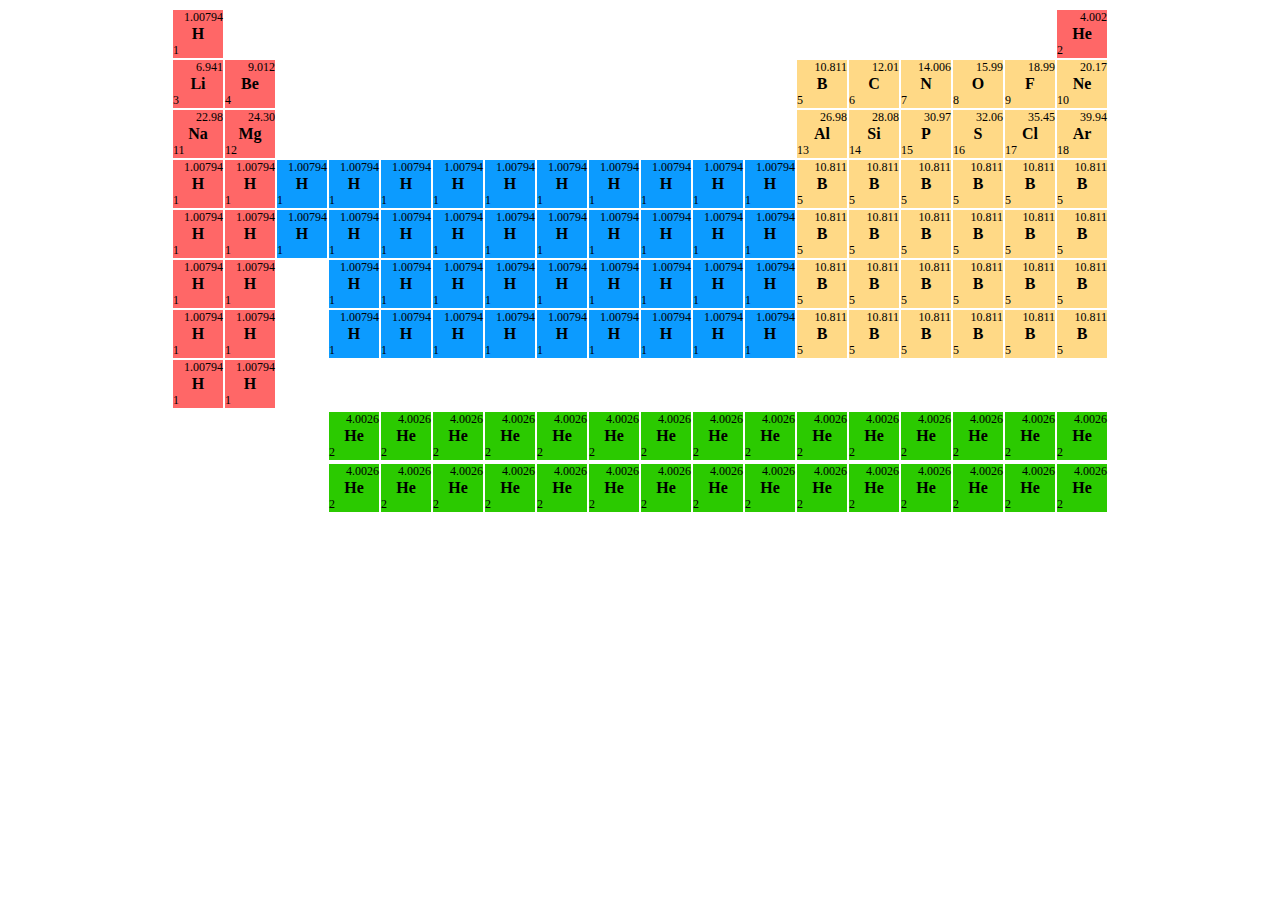
==== day00/ex01/mendeleiev.html @ c3cacfcf "ex01 ready" ====
<!DOCTYPE html>
<html>
<head>
    <style>
        body {
            background-image: url(https://arambartholl.com/wwwppp/wp-content/uploads/2014/03/Full-Screen-rozendaal.jpg);
            height: 100%;
            background-size: 150%;
            background-repeat: no-repeat;
        }
        table {

            margin: auto;
        }
        td {
            margin: 0px;
            padding: 0px;
            width: 50px;
            height: 5%;
        }
        .e1 {
            margin: 0px;
            padding: 0px;
            text-align: center;
            font-weight: bold;
        }
        .e2 {
            font-size: 12px;
            margin: 0px;
            padding: 0px;
            text-align: left;
        }
        .e3 {
            font-size: 12px;
            margin: 0px;
            padding: 0px;
            text-align: right;
            font-weight: lighter;
        }
        ul {
            margin: 0px;
            padding: 0px;
        }
        li {
            margin: 0px;
            padding: 0px;
            list-style-type: none;
        }
    </style>
</head>
<body>
<div>
    <table>

        <tr><td style="background:#FF6767;">
            <ul>
                <li class="e3">1.00794</li>
                <li class="e1">H</li>
                <li class="e2">1</li>
            </ul>
            <td></td>
            <td></td>
            <td></td>
            <td></td>
            <td></td>
            <td></td>
            <td></td>
            <td></td>
            <td></td>
            <td></td>
            <td></td>
            <td></td>
            <td></td>
            <td></td>
            <td></td>
            <td></td>
            <td style="background:#FF6767;">
                <ul>
                    <li class="e3">4.002</li>
                    <li class="e1">He</li>
                    <li class="e2">2</li>
                </ul>
        <tr><td style="background:#FF6767;">
            <ul>
                <li class="e3">6.941</li>
                <li class="e1">Li</li>
                <li class="e2">3</li>
            </ul>
            <td style="background:#FF6767;">
                <ul>
                    <li class="e3">9.012</li>
                    <li class="e1">Be</li>
                    <li class="e2">4</li>
                </ul></td>
            <td></td>
            <td></td>
            <td></td>
            <td></td>
            <td></td>
            <td></td>
            <td></td>
            <td></td>
            <td></td>
            <td></td>
            <td style="background:#FFD986;">
                <ul>
                    <li class="e3">10.811</li>
                    <li class="e1">B</li>
                    <li class="e2">5</li>
                </ul></td>
            <td style="background:#FFD986;">
                <ul>
                    <li class="e3">12.01</li>
                    <li class="e1">C</li>
                    <li class="e2">6</li>
                </ul></td>
            <td style="background:#FFD986;">
                <ul>
                    <li class="e3">14.006</li>
                    <li class="e1">N</li>
                    <li class="e2">7</li>
                </ul></td>
            <td style="background:#FFD986;">
                <ul>
                    <li class="e3">15.99</li>
                    <li class="e1">O</li>
                    <li class="e2">8</li>
                </ul></td>
            <td style="background:#FFD986;">
                <ul>
                    <li class="e3">18.99</li>
                    <li class="e1">F</li>
                    <li class="e2">9</li>
                </ul></td>
            <td style="background:#FFD986;">
                <ul>
                    <li class="e3">20.17</li>
                    <li class="e1">Ne</li>
                    <li class="e2">10</li>
                </ul></td>
        <tr><td style="background:#FF6767;">
            <ul>
                <li class="e3">22.98</li>
                <li class="e1">Na</li>
                <li class="e2">11</li>
            </ul></td>
            <td style="background:#FF6767;">
                <ul>
                    <li class="e3">24.30</li>
                    <li class="e1">Mg</li>
                    <li class="e2">12</li>
                </ul></td>
            <td></td>
            <td></td>
            <td></td>
            <td></td>
            <td></td>
            <td></td>
            <td></td>
            <td></td>
            <td></td>
            <td></td>
            <td style="background:#FFD986;">
                <ul>
                    <li class="e3">26.98</li>
                    <li class="e1">Al</li>
                    <li class="e2">13</li>
                </ul></td>
            <td style="background:#FFD986;">
                <ul>
                    <li class="e3">28.08</li>
                    <li class="e1">Si</li>
                    <li class="e2">14</li>
                </ul></td>
            <td style="background:#FFD986;">
                <ul>
                    <li class="e3">30.97</li>
                    <li class="e1">P</li>
                    <li class="e2">15</li>
                </ul></td>
            <td style="background:#FFD986;">
                <ul>
                    <li class="e3">32.06</li>
                    <li class="e1">S</li>
                    <li class="e2">16</li>
                </ul></td>
            <td style="background:#FFD986;">
                <ul>
                    <li class="e3">35.45</li>
                    <li class="e1">Cl</li>
                    <li class="e2">17</li>
                </ul></td>
            <td style="background:#FFD986;">
                <ul>
                    <li class="e3">39.94</li>
                    <li class="e1">Ar</li>
                    <li class="e2">18</li>
                </ul></td>
        <tr><td style="background:#FF6767;">
            <ul>
                <li class="e3">1.00794</li>
                <li class="e1">H</li>
                <li class="e2">1</li>
            </ul></td>
            <td style="background:#FF6767;">
                <ul>
                    <li class="e3">1.00794</li>
                    <li class="e1">H</li>
                    <li class="e2">1</li>
                </ul></td>
            <td style="background:#0C9BFF;">
                <ul>
                    <li class="e3">1.00794</li>
                    <li class="e1">H</li>
                    <li class="e2">1</li>
                </ul></td>
            <td style="background:#0C9BFF;">
                <ul>
                    <li class="e3">1.00794</li>
                    <li class="e1">H</li>
                    <li class="e2">1</li>
                </ul></td>
            <td style="background:#0C9BFF;">
                <ul>
                    <li class="e3">1.00794</li>
                    <li class="e1">H</li>
                    <li class="e2">1</li>
                </ul></td>
            <td style="background:#0C9BFF;">
                <ul>
                    <li class="e3">1.00794</li>
                    <li class="e1">H</li>
                    <li class="e2">1</li>
                </ul></td>
            <td style="background:#0C9BFF;">
                <ul>
                    <li class="e3">1.00794</li>
                    <li class="e1">H</li>
                    <li class="e2">1</li>
                </ul></td>
            <td style="background:#0C9BFF;">
                <ul>
                    <li class="e3">1.00794</li>
                    <li class="e1">H</li>
                    <li class="e2">1</li>
                </ul></td>
            <td style="background:#0C9BFF;">
                <ul>
                    <li class="e3">1.00794</li>
                    <li class="e1">H</li>
                    <li class="e2">1</li>
                </ul></td>
            <td style="background:#0C9BFF;">
                <ul>
                    <li class="e3">1.00794</li>
                    <li class="e1">H</li>
                    <li class="e2">1</li>
                </ul></td>
            <td style="background:#0C9BFF;">
                <ul>
                    <li class="e3">1.00794</li>
                    <li class="e1">H</li>
                    <li class="e2">1</li>
                </ul></td>
            <td style="background:#0C9BFF;">
                <ul>
                    <li class="e3">1.00794</li>
                    <li class="e1">H</li>
                    <li class="e2">1</li>
                </ul></td>
            <td style="background:#FFD986;">
                <ul>
                    <li class="e3">10.811</li>
                    <li class="e1">B</li>
                    <li class="e2">5</li>
                </ul></td>
            <td style="background:#FFD986;">
                <ul>
                    <li class="e3">10.811</li>
                    <li class="e1">B</li>
                    <li class="e2">5</li>
                </ul></td>
            <td style="background:#FFD986;">
                <ul>
                    <li class="e3">10.811</li>
                    <li class="e1">B</li>
                    <li class="e2">5</li>
                </ul></td>
            <td style="background:#FFD986;">
                <ul>
                    <li class="e3">10.811</li>
                    <li class="e1">B</li>
                    <li class="e2">5</li>
                </ul></td>
            <td style="background:#FFD986;">
                <ul>
                    <li class="e3">10.811</li>
                    <li class="e1">B</li>
                    <li class="e2">5</li>
                </ul></td>
            <td style="background:#FFD986;">
                <ul>
                    <li class="e3">10.811</li>
                    <li class="e1">B</li>
                    <li class="e2">5</li>
                </ul></td>
        <tr><td style="background:#FF6767;">
            <ul>
                <li class="e3">1.00794</li>
                <li class="e1">H</li>
                <li class="e2">1</li>
            </ul></td>
            <td style="background:#FF6767;">
                <ul>
                    <li class="e3">1.00794</li>
                    <li class="e1">H</li>
                    <li class="e2">1</li>
                </ul></td>
            <td style="background:#0C9BFF;">
                <ul>
                    <li class="e3">1.00794</li>
                    <li class="e1">H</li>
                    <li class="e2">1</li>
                </ul></td>
            <td style="background:#0C9BFF;">
                <ul>
                    <li class="e3">1.00794</li>
                    <li class="e1">H</li>
                    <li class="e2">1</li>
                </ul></td>
            <td style="background:#0C9BFF;">
                <ul>
                    <li class="e3">1.00794</li>
                    <li class="e1">H</li>
                    <li class="e2">1</li>
                </ul></td>
            <td style="background:#0C9BFF;">
                <ul>
                    <li class="e3">1.00794</li>
                    <li class="e1">H</li>
                    <li class="e2">1</li>
                </ul></td>
            <td style="background:#0C9BFF;">
                <ul>
                    <li class="e3">1.00794</li>
                    <li class="e1">H</li>
                    <li class="e2">1</li>
                </ul></td>
            <td style="background:#0C9BFF;">
                <ul>
                    <li class="e3">1.00794</li>
                    <li class="e1">H</li>
                    <li class="e2">1</li>
                </ul></td>
            <td style="background:#0C9BFF;">
                <ul>
                    <li class="e3">1.00794</li>
                    <li class="e1">H</li>
                    <li class="e2">1</li>
                </ul></td>
            <td style="background:#0C9BFF;">
                <ul>
                    <li class="e3">1.00794</li>
                    <li class="e1">H</li>
                    <li class="e2">1</li>
                </ul></td>
            <td style="background:#0C9BFF;">
                <ul>
                    <li class="e3">1.00794</li>
                    <li class="e1">H</li>
                    <li class="e2">1</li>
                </ul></td>
            <td style="background:#0C9BFF;">
                <ul>
                    <li class="e3">1.00794</li>
                    <li class="e1">H</li>
                    <li class="e2">1</li>
                </ul></td>
            <td style="background:#FFD986;">
                <ul>
                    <li class="e3">10.811</li>
                    <li class="e1">B</li>
                    <li class="e2">5</li>
                </ul></td>
            <td style="background:#FFD986;">
                <ul>
                    <li class="e3">10.811</li>
                    <li class="e1">B</li>
                    <li class="e2">5</li>
                </ul></td>
            <td style="background:#FFD986;">
                <ul>
                    <li class="e3">10.811</li>
                    <li class="e1">B</li>
                    <li class="e2">5</li>
                </ul></td>
            <td style="background:#FFD986;">
                <ul>
                    <li class="e3">10.811</li>
                    <li class="e1">B</li>
                    <li class="e2">5</li>
                </ul></td>
            <td style="background:#FFD986;">
                <ul>
                    <li class="e3">10.811</li>
                    <li class="e1">B</li>
                    <li class="e2">5</li>
                </ul></td>
            <td style="background:#FFD986;">
                <ul>
                    <li class="e3">10.811</li>
                    <li class="e1">B</li>
                    <li class="e2">5</li>
                </ul></td>
        <tr><td style="background:#FF6767;">
            <ul>
                <li class="e3">1.00794</li>
                <li class="e1">H</li>
                <li class="e2">1</li>
            </ul></td>
            <td style="background:#FF6767;">
                <ul>
                    <li class="e3">1.00794</li>
                    <li class="e1">H</li>
                    <li class="e2">1</li>
                </ul></td>
            <td></td>
            <td style="background:#0C9BFF;">
                <ul>
                    <li class="e3">1.00794</li>
                    <li class="e1">H</li>
                    <li class="e2">1</li>
                </ul></td>
            <td style="background:#0C9BFF;">
                <ul>
                    <li class="e3">1.00794</li>
                    <li class="e1">H</li>
                    <li class="e2">1</li>
                </ul></td>
            <td style="background:#0C9BFF;">
                <ul>
                    <li class="e3">1.00794</li>
                    <li class="e1">H</li>
                    <li class="e2">1</li>
                </ul></td>
            <td style="background:#0C9BFF;">
                <ul>
                    <li class="e3">1.00794</li>
                    <li class="e1">H</li>
                    <li class="e2">1</li>
                </ul></td>
            <td style="background:#0C9BFF;">
                <ul>
                    <li class="e3">1.00794</li>
                    <li class="e1">H</li>
                    <li class="e2">1</li>
                </ul></td>
            <td style="background:#0C9BFF;">
                <ul>
                    <li class="e3">1.00794</li>
                    <li class="e1">H</li>
                    <li class="e2">1</li>
                </ul></td>
            <td style="background:#0C9BFF;">
                <ul>
                    <li class="e3">1.00794</li>
                    <li class="e1">H</li>
                    <li class="e2">1</li>
                </ul></td>
            <td style="background:#0C9BFF;">
                <ul>
                    <li class="e3">1.00794</li>
                    <li class="e1">H</li>
                    <li class="e2">1</li>
                </ul></td>
            <td style="background:#0C9BFF;">
                <ul>
                    <li class="e3">1.00794</li>
                    <li class="e1">H</li>
                    <li class="e2">1</li>
                </ul></td>
            <td style="background:#FFD986;">
                <ul>
                    <li class="e3">10.811</li>
                    <li class="e1">B</li>
                    <li class="e2">5</li>
                </ul></td>
            <td style="background:#FFD986;">
                <ul>
                    <li class="e3">10.811</li>
                    <li class="e1">B</li>
                    <li class="e2">5</li>
                </ul></td>
            <td style="background:#FFD986;">
                <ul>
                    <li class="e3">10.811</li>
                    <li class="e1">B</li>
                    <li class="e2">5</li>
                </ul></td>
            <td style="background:#FFD986;">
                <ul>
                    <li class="e3">10.811</li>
                    <li class="e1">B</li>
                    <li class="e2">5</li>
                </ul></td>
            <td style="background:#FFD986;">
                <ul>
                    <li class="e3">10.811</li>
                    <li class="e1">B</li>
                    <li class="e2">5</li>
                </ul></td>
            <td style="background:#FFD986;">
                <ul>
                    <li class="e3">10.811</li>
                    <li class="e1">B</li>
                    <li class="e2">5</li>
                </ul></td>
        <tr><td style="background:#FF6767;">
            <ul>
                <li class="e3">1.00794</li>
                <li class="e1">H</li>
                <li class="e2">1</li>
            </ul></td>
            <td style="background:#FF6767;">
                <ul>
                    <li class="e3">1.00794</li>
                    <li class="e1">H</li>
                    <li class="e2">1</li>
                </ul></td>
            <td></td>
            <td style="background:#0C9BFF;">
                <ul>
                    <li class="e3">1.00794</li>
                    <li class="e1">H</li>
                    <li class="e2">1</li>
                </ul></td>
            <td style="background:#0C9BFF;">
                <ul>
                    <li class="e3">1.00794</li>
                    <li class="e1">H</li>
                    <li class="e2">1</li>
                </ul></td>
            <td style="background:#0C9BFF;">
                <ul>
                    <li class="e3">1.00794</li>
                    <li class="e1">H</li>
                    <li class="e2">1</li>
                </ul></td>
            <td style="background:#0C9BFF;">
                <ul>
                    <li class="e3">1.00794</li>
                    <li class="e1">H</li>
                    <li class="e2">1</li>
                </ul></td>
            <td style="background:#0C9BFF;">
                <ul>
                    <li class="e3">1.00794</li>
                    <li class="e1">H</li>
                    <li class="e2">1</li>
                </ul></td>
            <td style="background:#0C9BFF;">
                <ul>
                    <li class="e3">1.00794</li>
                    <li class="e1">H</li>
                    <li class="e2">1</li>
                </ul></td>
            <td style="background:#0C9BFF;">
                <ul>
                    <li class="e3">1.00794</li>
                    <li class="e1">H</li>
                    <li class="e2">1</li>
                </ul></td>
            <td style="background:#0C9BFF;">
                <ul>
                    <li class="e3">1.00794</li>
                    <li class="e1">H</li>
                    <li class="e2">1</li>
                </ul></td>
            <td style="background:#0C9BFF;">
                <ul>
                    <li class="e3">1.00794</li>
                    <li class="e1">H</li>
                    <li class="e2">1</li>
                </ul></td>
            <td style="background:#FFD986;">
                <ul>
                    <li class="e3">10.811</li>
                    <li class="e1">B</li>
                    <li class="e2">5</li>
                </ul></td>
            <td style="background:#FFD986;">
                <ul>
                    <li class="e3">10.811</li>
                    <li class="e1">B</li>
                    <li class="e2">5</li>
                </ul></td>
            <td style="background:#FFD986;">
                <ul>
                    <li class="e3">10.811</li>
                    <li class="e1">B</li>
                    <li class="e2">5</li>
                </ul></td>
            <td style="background:#FFD986;">
                <ul>
                    <li class="e3">10.811</li>
                    <li class="e1">B</li>
                    <li class="e2">5</li>
                </ul></td>
            <td style="background:#FFD986;">
                <ul>
                    <li class="e3">10.811</li>
                    <li class="e1">B</li>
                    <li class="e2">5</li>
                </ul></td>
            <td style="background:#FFD986;">
                <ul>
                    <li class="e3">10.811</li>
                    <li class="e1">B</li>
                    <li class="e2">5</li>
                </ul></td>
        <tr><td style="background:#FF6767;">
            <ul>
                <li class="e3">1.00794</li>
                <li class="e1">H</li>
                <li class="e2">1</li>
            </ul>
            <td style="background:#FF6767;">
                <ul>
                    <li class="e3">1.00794</li>
                    <li class="e1">H</li>
                    <li class="e2">1</li>
                </ul>
            <td></td>
            <td></td>
            <td></td>
            <td></td>
            <td></td>
            <td></td>
            <td></td>
            <td></td>
            <td></td>
            <td></td>
            <td></td>
            <td></td>
            <td></td>
            <td></td>
            <td></td>
            <td></td>
        <tr>
        <tr><td></td>
            <td></td>
            <td></td>
            <td style="background:#2BCA00;">
                <ul>
                    <li class="e3">4.0026</li>
                    <li class="e1">He</li>
                    <li class="e2">2</li>
                </ul>
            <td style="background:#2BCA00;">
                <ul>
                    <li class="e3">4.0026</li>
                    <li class="e1">He</li>
                    <li class="e2">2</li>
                </ul>
            <td style="background:#2BCA00;">
                <ul>
                    <li class="e3">4.0026</li>
                    <li class="e1">He</li>
                    <li class="e2">2</li>
                </ul>
            <td style="background:#2BCA00;">
                <ul>
                    <li class="e3">4.0026</li>
                    <li class="e1">He</li>
                    <li class="e2">2</li>
                </ul>
            <td style="background:#2BCA00;">
                <ul>
                    <li class="e3">4.0026</li>
                    <li class="e1">He</li>
                    <li class="e2">2</li>
                </ul>
            <td style="background:#2BCA00;">
                <ul>
                    <li class="e3">4.0026</li>
                    <li class="e1">He</li>
                    <li class="e2">2</li>
                </ul>
            <td style="background:#2BCA00;">
                <ul>
                    <li class="e3">4.0026</li>
                    <li class="e1">He</li>
                    <li class="e2">2</li>
                </ul>
            <td style="background:#2BCA00;">
                <ul>
                    <li class="e3">4.0026</li>
                    <li class="e1">He</li>
                    <li class="e2">2</li>
                </ul>
            <td style="background:#2BCA00;">
                <ul>
                    <li class="e3">4.0026</li>
                    <li class="e1">He</li>
                    <li class="e2">2</li>
                </ul>
            <td style="background:#2BCA00;">
                <ul>
                    <li class="e3">4.0026</li>
                    <li class="e1">He</li>
                    <li class="e2">2</li>
                </ul>
            <td style="background:#2BCA00;">
                <ul>
                    <li class="e3">4.0026</li>
                    <li class="e1">He</li>
                    <li class="e2">2</li>
                </ul>
            <td style="background:#2BCA00;">
                <ul>
                    <li class="e3">4.0026</li>
                    <li class="e1">He</li>
                    <li class="e2">2</li>
                </ul>
            <td style="background:#2BCA00;">
                <ul>
                    <li class="e3">4.0026</li>
                    <li class="e1">He</li>
                    <li class="e2">2</li>
                </ul>
            <td style="background:#2BCA00;">
                <ul>
                    <li class="e3">4.0026</li>
                    <li class="e1">He</li>
                    <li class="e2">2</li>
                </ul>
            <td style="background:#2BCA00;">
                <ul>
                    <li class="e3">4.0026</li>
                    <li class="e1">He</li>
                    <li class="e2">2</li>
                </ul>
        <tr>
        <tr><td></td>
            <td></td>
            <td></td>
            <td style="background:#2BCA00;">
                <ul>
                    <li class="e3">4.0026</li>
                    <li class="e1">He</li>
                    <li class="e2">2</li>
                </ul>
            <td style="background:#2BCA00;">
                <ul>
                    <li class="e3">4.0026</li>
                    <li class="e1">He</li>
                    <li class="e2">2</li>
                </ul>
            <td style="background:#2BCA00;">
                <ul>
                    <li class="e3">4.0026</li>
                    <li class="e1">He</li>
                    <li class="e2">2</li>
                </ul>
            <td style="background:#2BCA00;">
                <ul>
                    <li class="e3">4.0026</li>
                    <li class="e1">He</li>
                    <li class="e2">2</li>
                </ul>
            <td style="background:#2BCA00;">
                <ul>
                    <li class="e3">4.0026</li>
                    <li class="e1">He</li>
                    <li class="e2">2</li>
                </ul>
            <td style="background:#2BCA00;">
                <ul>
                    <li class="e3">4.0026</li>
                    <li class="e1">He</li>
                    <li class="e2">2</li>
                </ul>
            <td style="background:#2BCA00;">
                <ul>
                    <li class="e3">4.0026</li>
                    <li class="e1">He</li>
                    <li class="e2">2</li>
                </ul>
            <td style="background:#2BCA00;">
                <ul>
                    <li class="e3">4.0026</li>
                    <li class="e1">He</li>
                    <li class="e2">2</li>
                </ul>
            <td style="background:#2BCA00;">
                <ul>
                    <li class="e3">4.0026</li>
                    <li class="e1">He</li>
                    <li class="e2">2</li>
                </ul>
            <td style="background:#2BCA00;">
                <ul>
                    <li class="e3">4.0026</li>
                    <li class="e1">He</li>
                    <li class="e2">2</li>
                </ul>
            <td style="background:#2BCA00;">
                <ul>
                    <li class="e3">4.0026</li>
                    <li class="e1">He</li>
                    <li class="e2">2</li>
                </ul>
            <td style="background:#2BCA00;">
                <ul>
                    <li class="e3">4.0026</li>
                    <li class="e1">He</li>
                    <li class="e2">2</li>
                </ul>
            <td style="background:#2BCA00;">
                <ul>
                    <li class="e3">4.0026</li>
                    <li class="e1">He</li>
                    <li class="e2">2</li>
                </ul>
            <td style="background:#2BCA00;">
                <ul>
                    <li class="e3">4.0026</li>
                    <li class="e1">He</li>
                    <li class="e2">2</li>
                </ul>
            <td style="background:#2BCA00;">
                <ul>
                    <li class="e3">4.0026</li>
                    <li class="e1">He</li>
                    <li class="e2">2</li>
                </ul>
        <tr>
    </table>
</body>
</html>
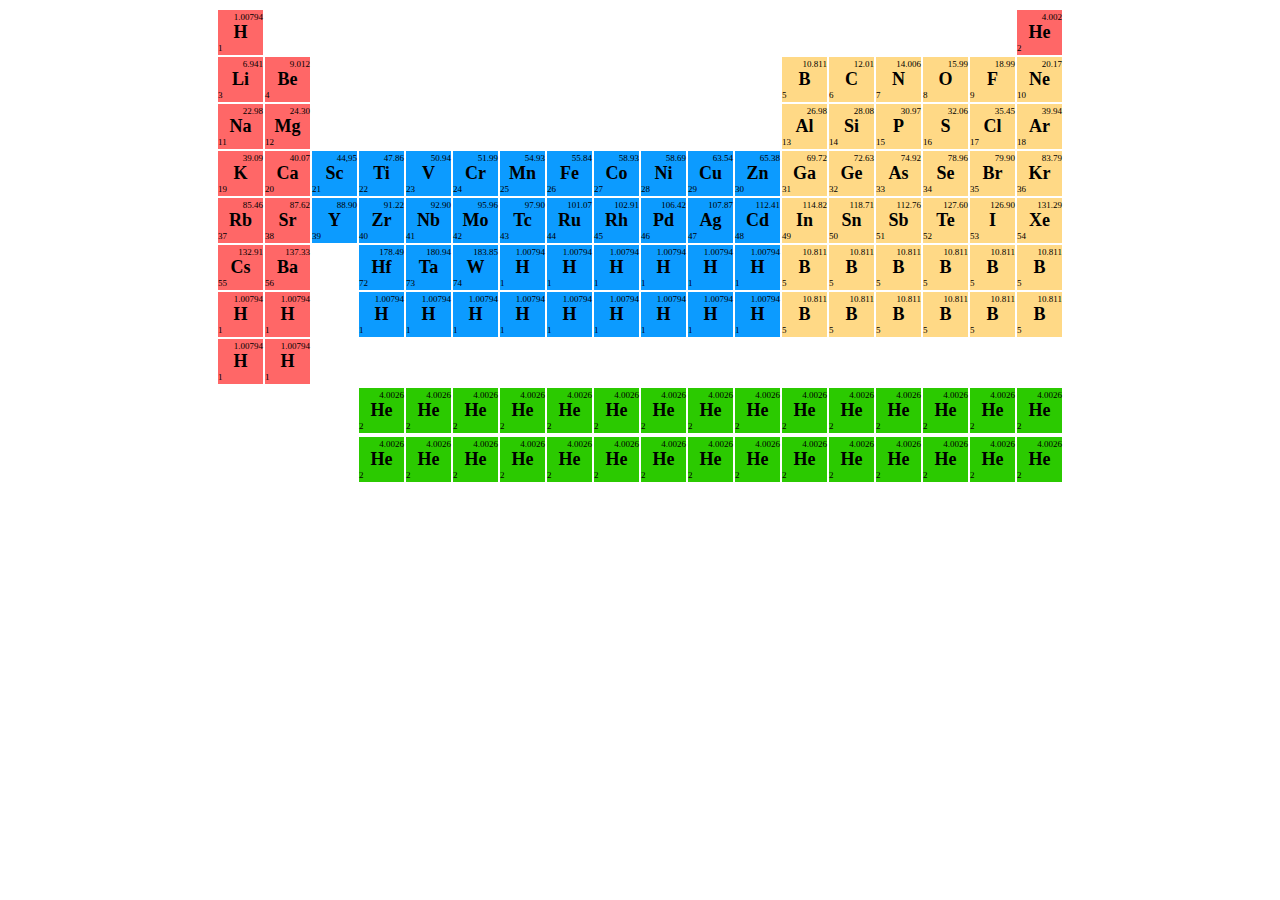
==== commit 7f962554: "ex03 almost ready" ====
--- a/day00/ex01/mendeleiev.html
+++ b/day00/ex01/mendeleiev.html
@@ -15,23 +15,24 @@
         td {
             margin: 0px;
             padding: 0px;
-            width: 50px;
-            height: 5%;
+            width: 5vmin;
+            height: 5vmin;
         }
         .e1 {
             margin: 0px;
             padding: 0px;
             text-align: center;
             font-weight: bold;
+            font-size: 2vmin;
         }
         .e2 {
-            font-size: 12px;
+            font-size: 1vmin;
             margin: 0px;
             padding: 0px;
             text-align: left;
         }
         .e3 {
-            font-size: 12px;
+            font-size: 1vmin;
             margin: 0px;
             padding: 0px;
             text-align: right;
@@ -198,39 +199,250 @@
                 </ul></td>
         <tr><td style="background:#FF6767;">
             <ul>
-                <li class="e3">1.00794</li>
-                <li class="e1">H</li>
-                <li class="e2">1</li>
+                <li class="e3">39.09</li>
+                <li class="e1">K</li>
+                <li class="e2">19</li>
             </ul></td>
             <td style="background:#FF6767;">
                 <ul>
-                    <li class="e3">1.00794</li>
-                    <li class="e1">H</li>
-                    <li class="e2">1</li>
-                </ul></td>
-            <td style="background:#0C9BFF;">
-                <ul>
-                    <li class="e3">1.00794</li>
-                    <li class="e1">H</li>
-                    <li class="e2">1</li>
-                </ul></td>
-            <td style="background:#0C9BFF;">
-                <ul>
-                    <li class="e3">1.00794</li>
-                    <li class="e1">H</li>
-                    <li class="e2">1</li>
-                </ul></td>
-            <td style="background:#0C9BFF;">
-                <ul>
-                    <li class="e3">1.00794</li>
-                    <li class="e1">H</li>
-                    <li class="e2">1</li>
-                </ul></td>
-            <td style="background:#0C9BFF;">
-                <ul>
-                    <li class="e3">1.00794</li>
-                    <li class="e1">H</li>
-                    <li class="e2">1</li>
+                    <li class="e3">40.07</li>
+                    <li class="e1">Ca</li>
+                    <li class="e2">20</li>
+                </ul></td>
+            <td style="background:#0C9BFF;">
+                <ul>
+                    <li class="e3">44,95</li>
+                    <li class="e1">Sc</li>
+                    <li class="e2">21</li>
+                </ul></td>
+            <td style="background:#0C9BFF;">
+                <ul>
+                    <li class="e3">47.86</li>
+                    <li class="e1">Ti</li>
+                    <li class="e2">22</li>
+                </ul></td>
+            <td style="background:#0C9BFF;">
+                <ul>
+                    <li class="e3">50.94</li>
+                    <li class="e1">V</li>
+                    <li class="e2">23</li>
+                </ul></td>
+            <td style="background:#0C9BFF;">
+                <ul>
+                    <li class="e3">51.99</li>
+                    <li class="e1">Cr</li>
+                    <li class="e2">24</li>
+                </ul></td>
+            <td style="background:#0C9BFF;">
+                <ul>
+                    <li class="e3">54.93</li>
+                    <li class="e1">Mn</li>
+                    <li class="e2">25</li>
+                </ul></td>
+            <td style="background:#0C9BFF;">
+                <ul>
+                    <li class="e3">55.84</li>
+                    <li class="e1">Fe</li>
+                    <li class="e2">26</li>
+                </ul></td>
+            <td style="background:#0C9BFF;">
+                <ul>
+                    <li class="e3">58.93</li>
+                    <li class="e1">Co</li>
+                    <li class="e2">27</li>
+                </ul></td>
+            <td style="background:#0C9BFF;">
+                <ul>
+                    <li class="e3">58.69</li>
+                    <li class="e1">Ni</li>
+                    <li class="e2">28</li>
+                </ul></td>
+            <td style="background:#0C9BFF;">
+                <ul>
+                    <li class="e3">63.54</li>
+                    <li class="e1">Cu</li>
+                    <li class="e2">29</li>
+                </ul></td>
+            <td style="background:#0C9BFF;">
+                <ul>
+                    <li class="e3">65.38</li>
+                    <li class="e1">Zn</li>
+                    <li class="e2">30</li>
+                </ul></td>
+            <td style="background:#FFD986;">
+                <ul>
+                    <li class="e3">69.72</li>
+                    <li class="e1">Ga</li>
+                    <li class="e2">31</li>
+                </ul></td>
+            <td style="background:#FFD986;">
+                <ul>
+                    <li class="e3">72.63</li>
+                    <li class="e1">Ge</li>
+                    <li class="e2">32</li>
+                </ul></td>
+            <td style="background:#FFD986;">
+                <ul>
+                    <li class="e3">74.92</li>
+                    <li class="e1">As</li>
+                    <li class="e2">33</li>
+                </ul></td>
+            <td style="background:#FFD986;">
+                <ul>
+                    <li class="e3">78.96</li>
+                    <li class="e1">Se</li>
+                    <li class="e2">34</li>
+                </ul></td>
+            <td style="background:#FFD986;">
+                <ul>
+                    <li class="e3">79.90</li>
+                    <li class="e1">Br</li>
+                    <li class="e2">35</li>
+                </ul></td>
+            <td style="background:#FFD986;">
+                <ul>
+                    <li class="e3">83.79</li>
+                    <li class="e1">Kr</li>
+                    <li class="e2">36</li>
+                </ul></td>
+        <tr><td style="background:#FF6767;">
+            <ul>
+                <li class="e3">85.46</li>
+                <li class="e1">Rb</li>
+                <li class="e2">37</li>
+            </ul></td>
+            <td style="background:#FF6767;">
+                <ul>
+                    <li class="e3">87.62</li>
+                    <li class="e1">Sr</li>
+                    <li class="e2">38</li>
+                </ul></td>
+            <td style="background:#0C9BFF;">
+                <ul>
+                    <li class="e3">88.90</li>
+                    <li class="e1">Y</li>
+                    <li class="e2">39</li>
+                </ul></td>
+            <td style="background:#0C9BFF;">
+                <ul>
+                    <li class="e3">91.22</li>
+                    <li class="e1">Zr</li>
+                    <li class="e2">40</li>
+                </ul></td>
+            <td style="background:#0C9BFF;">
+                <ul>
+                    <li class="e3">92.90</li>
+                    <li class="e1">Nb</li>
+                    <li class="e2">41</li>
+                </ul></td>
+            <td style="background:#0C9BFF;">
+                <ul>
+                    <li class="e3">95.96</li>
+                    <li class="e1">Mo</li>
+                    <li class="e2">42</li>
+                </ul></td>
+            <td style="background:#0C9BFF;">
+                <ul>
+                    <li class="e3">97.90</li>
+                    <li class="e1">Tc</li>
+                    <li class="e2">43</li>
+                </ul></td>
+            <td style="background:#0C9BFF;">
+                <ul>
+                    <li class="e3">101.07</li>
+                    <li class="e1">Ru</li>
+                    <li class="e2">44</li>
+                </ul></td>
+            <td style="background:#0C9BFF;">
+                <ul>
+                    <li class="e3">102.91</li>
+                    <li class="e1">Rh</li>
+                    <li class="e2">45</li>
+                </ul></td>
+            <td style="background:#0C9BFF;">
+                <ul>
+                    <li class="e3">106.42</li>
+                    <li class="e1">Pd</li>
+                    <li class="e2">46</li>
+                </ul></td>
+            <td style="background:#0C9BFF;">
+                <ul>
+                    <li class="e3">107.87</li>
+                    <li class="e1">Ag</li>
+                    <li class="e2">47</li>
+                </ul></td>
+            <td style="background:#0C9BFF;">
+                <ul>
+                    <li class="e3">112.41</li>
+                    <li class="e1">Cd</li>
+                    <li class="e2">48</li>
+                </ul></td>
+            <td style="background:#FFD986;">
+                <ul>
+                    <li class="e3">114.82</li>
+                    <li class="e1">In</li>
+                    <li class="e2">49</li>
+                </ul></td>
+            <td style="background:#FFD986;">
+                <ul>
+                    <li class="e3">118.71</li>
+                    <li class="e1">Sn</li>
+                    <li class="e2">50</li>
+                </ul></td>
+            <td style="background:#FFD986;">
+                <ul>
+                    <li class="e3">112.76</li>
+                    <li class="e1">Sb</li>
+                    <li class="e2">51</li>
+                </ul></td>
+            <td style="background:#FFD986;">
+                <ul>
+                    <li class="e3">127.60</li>
+                    <li class="e1">Te</li>
+                    <li class="e2">52</li>
+                </ul></td>
+            <td style="background:#FFD986;">
+                <ul>
+                    <li class="e3">126.90</li>
+                    <li class="e1">I</li>
+                    <li class="e2">53</li>
+                </ul></td>
+            <td style="background:#FFD986;">
+                <ul>
+                    <li class="e3">131.29</li>
+                    <li class="e1">Xe</li>
+                    <li class="e2">54</li>
+                </ul></td>
+        <tr><td style="background:#FF6767;">
+            <ul>
+                <li class="e3">132.91</li>
+                <li class="e1">Cs</li>
+                <li class="e2">55</li>
+            </ul></td>
+            <td style="background:#FF6767;">
+                <ul>
+                    <li class="e3">137.33</li>
+                    <li class="e1">Ba</li>
+                    <li class="e2">56</li>
+                </ul></td>
+            <td></td>
+            <td style="background:#0C9BFF;">
+                <ul>
+                    <li class="e3">178.49</li>
+                    <li class="e1">Hf</li>
+                    <li class="e2">72</li>
+                </ul></td>
+            <td style="background:#0C9BFF;">
+                <ul>
+                    <li class="e3">180.94</li>
+                    <li class="e1">Ta</li>
+                    <li class="e2">73</li>
+                </ul></td>
+            <td style="background:#0C9BFF;">
+                <ul>
+                    <li class="e3">183.85</li>
+                    <li class="e1">W</li>
+                    <li class="e2">74</li>
                 </ul></td>
             <td style="background:#0C9BFF;">
                 <ul>
@@ -316,217 +528,6 @@
                     <li class="e1">H</li>
                     <li class="e2">1</li>
                 </ul></td>
-            <td style="background:#0C9BFF;">
-                <ul>
-                    <li class="e3">1.00794</li>
-                    <li class="e1">H</li>
-                    <li class="e2">1</li>
-                </ul></td>
-            <td style="background:#0C9BFF;">
-                <ul>
-                    <li class="e3">1.00794</li>
-                    <li class="e1">H</li>
-                    <li class="e2">1</li>
-                </ul></td>
-            <td style="background:#0C9BFF;">
-                <ul>
-                    <li class="e3">1.00794</li>
-                    <li class="e1">H</li>
-                    <li class="e2">1</li>
-                </ul></td>
-            <td style="background:#0C9BFF;">
-                <ul>
-                    <li class="e3">1.00794</li>
-                    <li class="e1">H</li>
-                    <li class="e2">1</li>
-                </ul></td>
-            <td style="background:#0C9BFF;">
-                <ul>
-                    <li class="e3">1.00794</li>
-                    <li class="e1">H</li>
-                    <li class="e2">1</li>
-                </ul></td>
-            <td style="background:#0C9BFF;">
-                <ul>
-                    <li class="e3">1.00794</li>
-                    <li class="e1">H</li>
-                    <li class="e2">1</li>
-                </ul></td>
-            <td style="background:#0C9BFF;">
-                <ul>
-                    <li class="e3">1.00794</li>
-                    <li class="e1">H</li>
-                    <li class="e2">1</li>
-                </ul></td>
-            <td style="background:#0C9BFF;">
-                <ul>
-                    <li class="e3">1.00794</li>
-                    <li class="e1">H</li>
-                    <li class="e2">1</li>
-                </ul></td>
-            <td style="background:#0C9BFF;">
-                <ul>
-                    <li class="e3">1.00794</li>
-                    <li class="e1">H</li>
-                    <li class="e2">1</li>
-                </ul></td>
-            <td style="background:#0C9BFF;">
-                <ul>
-                    <li class="e3">1.00794</li>
-                    <li class="e1">H</li>
-                    <li class="e2">1</li>
-                </ul></td>
-            <td style="background:#FFD986;">
-                <ul>
-                    <li class="e3">10.811</li>
-                    <li class="e1">B</li>
-                    <li class="e2">5</li>
-                </ul></td>
-            <td style="background:#FFD986;">
-                <ul>
-                    <li class="e3">10.811</li>
-                    <li class="e1">B</li>
-                    <li class="e2">5</li>
-                </ul></td>
-            <td style="background:#FFD986;">
-                <ul>
-                    <li class="e3">10.811</li>
-                    <li class="e1">B</li>
-                    <li class="e2">5</li>
-                </ul></td>
-            <td style="background:#FFD986;">
-                <ul>
-                    <li class="e3">10.811</li>
-                    <li class="e1">B</li>
-                    <li class="e2">5</li>
-                </ul></td>
-            <td style="background:#FFD986;">
-                <ul>
-                    <li class="e3">10.811</li>
-                    <li class="e1">B</li>
-                    <li class="e2">5</li>
-                </ul></td>
-            <td style="background:#FFD986;">
-                <ul>
-                    <li class="e3">10.811</li>
-                    <li class="e1">B</li>
-                    <li class="e2">5</li>
-                </ul></td>
-        <tr><td style="background:#FF6767;">
-            <ul>
-                <li class="e3">1.00794</li>
-                <li class="e1">H</li>
-                <li class="e2">1</li>
-            </ul></td>
-            <td style="background:#FF6767;">
-                <ul>
-                    <li class="e3">1.00794</li>
-                    <li class="e1">H</li>
-                    <li class="e2">1</li>
-                </ul></td>
-            <td></td>
-            <td style="background:#0C9BFF;">
-                <ul>
-                    <li class="e3">1.00794</li>
-                    <li class="e1">H</li>
-                    <li class="e2">1</li>
-                </ul></td>
-            <td style="background:#0C9BFF;">
-                <ul>
-                    <li class="e3">1.00794</li>
-                    <li class="e1">H</li>
-                    <li class="e2">1</li>
-                </ul></td>
-            <td style="background:#0C9BFF;">
-                <ul>
-                    <li class="e3">1.00794</li>
-                    <li class="e1">H</li>
-                    <li class="e2">1</li>
-                </ul></td>
-            <td style="background:#0C9BFF;">
-                <ul>
-                    <li class="e3">1.00794</li>
-                    <li class="e1">H</li>
-                    <li class="e2">1</li>
-                </ul></td>
-            <td style="background:#0C9BFF;">
-                <ul>
-                    <li class="e3">1.00794</li>
-                    <li class="e1">H</li>
-                    <li class="e2">1</li>
-                </ul></td>
-            <td style="background:#0C9BFF;">
-                <ul>
-                    <li class="e3">1.00794</li>
-                    <li class="e1">H</li>
-                    <li class="e2">1</li>
-                </ul></td>
-            <td style="background:#0C9BFF;">
-                <ul>
-                    <li class="e3">1.00794</li>
-                    <li class="e1">H</li>
-                    <li class="e2">1</li>
-                </ul></td>
-            <td style="background:#0C9BFF;">
-                <ul>
-                    <li class="e3">1.00794</li>
-                    <li class="e1">H</li>
-                    <li class="e2">1</li>
-                </ul></td>
-            <td style="background:#0C9BFF;">
-                <ul>
-                    <li class="e3">1.00794</li>
-                    <li class="e1">H</li>
-                    <li class="e2">1</li>
-                </ul></td>
-            <td style="background:#FFD986;">
-                <ul>
-                    <li class="e3">10.811</li>
-                    <li class="e1">B</li>
-                    <li class="e2">5</li>
-                </ul></td>
-            <td style="background:#FFD986;">
-                <ul>
-                    <li class="e3">10.811</li>
-                    <li class="e1">B</li>
-                    <li class="e2">5</li>
-                </ul></td>
-            <td style="background:#FFD986;">
-                <ul>
-                    <li class="e3">10.811</li>
-                    <li class="e1">B</li>
-                    <li class="e2">5</li>
-                </ul></td>
-            <td style="background:#FFD986;">
-                <ul>
-                    <li class="e3">10.811</li>
-                    <li class="e1">B</li>
-                    <li class="e2">5</li>
-                </ul></td>
-            <td style="background:#FFD986;">
-                <ul>
-                    <li class="e3">10.811</li>
-                    <li class="e1">B</li>
-                    <li class="e2">5</li>
-                </ul></td>
-            <td style="background:#FFD986;">
-                <ul>
-                    <li class="e3">10.811</li>
-                    <li class="e1">B</li>
-                    <li class="e2">5</li>
-                </ul></td>
-        <tr><td style="background:#FF6767;">
-            <ul>
-                <li class="e3">1.00794</li>
-                <li class="e1">H</li>
-                <li class="e2">1</li>
-            </ul></td>
-            <td style="background:#FF6767;">
-                <ul>
-                    <li class="e3">1.00794</li>
-                    <li class="e1">H</li>
-                    <li class="e2">1</li>
-                </ul></td>
             <td></td>
             <td style="background:#0C9BFF;">
                 <ul>
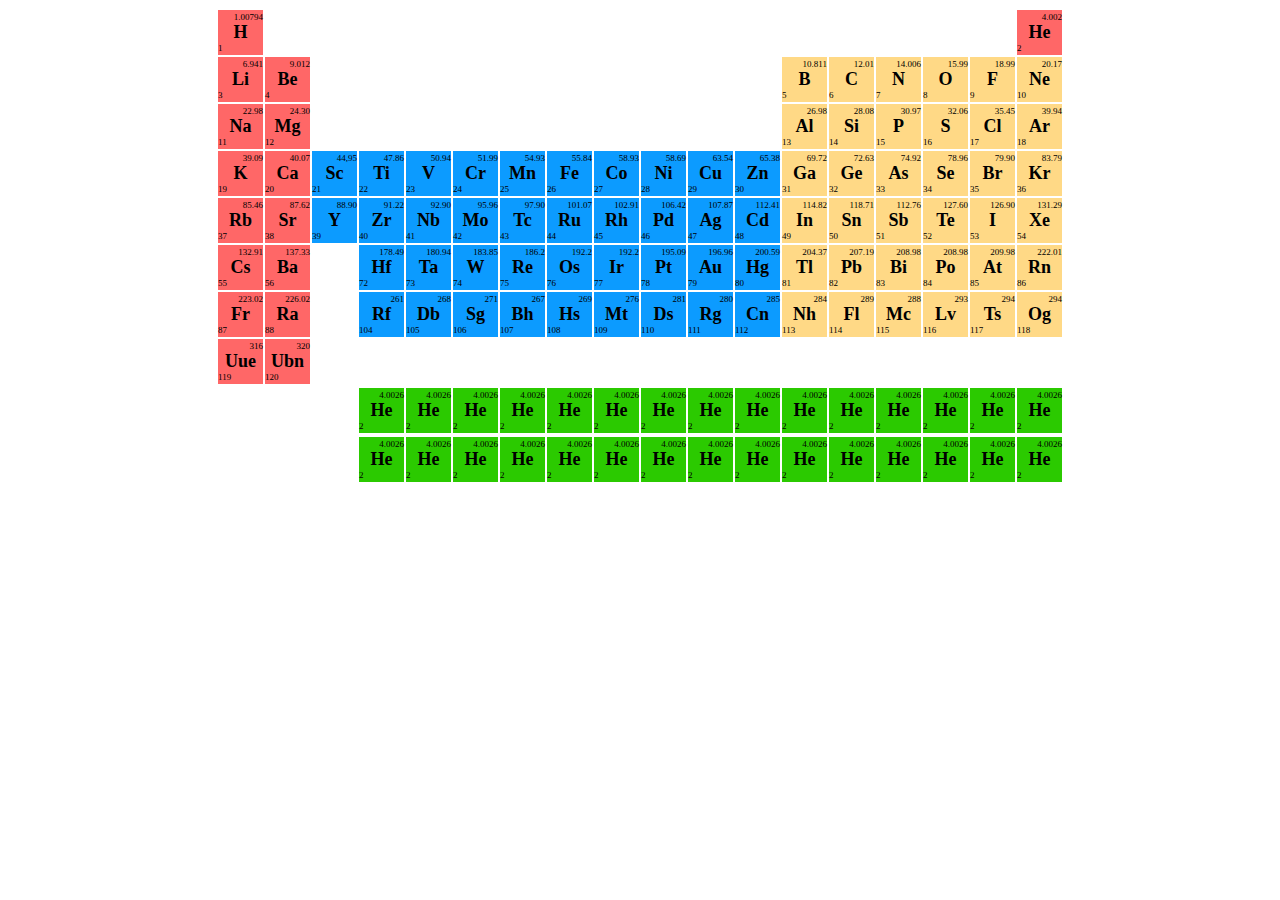
==== commit 95ac1e50: "some fixes" ====
--- a/day00/ex01/mendeleiev.html
+++ b/day00/ex01/mendeleiev.html
@@ -3,9 +3,9 @@
 <head>
     <style>
         body {
-            background-image: url(https://arambartholl.com/wwwppp/wp-content/uploads/2014/03/Full-Screen-rozendaal.jpg);
+            background-image: url(https://maxkorzh.by/wp-content/uploads/2019/06/maxkorzh-kiev-20-06-2019-260-1024x683.jpg);
             height: 100%;
-            background-size: 150%;
+            background-size: 100%;
             background-repeat: no-repeat;
         }
         table {
@@ -446,190 +446,190 @@
                 </ul></td>
             <td style="background:#0C9BFF;">
                 <ul>
-                    <li class="e3">1.00794</li>
-                    <li class="e1">H</li>
-                    <li class="e2">1</li>
-                </ul></td>
-            <td style="background:#0C9BFF;">
-                <ul>
-                    <li class="e3">1.00794</li>
-                    <li class="e1">H</li>
-                    <li class="e2">1</li>
-                </ul></td>
-            <td style="background:#0C9BFF;">
-                <ul>
-                    <li class="e3">1.00794</li>
-                    <li class="e1">H</li>
-                    <li class="e2">1</li>
-                </ul></td>
-            <td style="background:#0C9BFF;">
-                <ul>
-                    <li class="e3">1.00794</li>
-                    <li class="e1">H</li>
-                    <li class="e2">1</li>
-                </ul></td>
-            <td style="background:#0C9BFF;">
-                <ul>
-                    <li class="e3">1.00794</li>
-                    <li class="e1">H</li>
-                    <li class="e2">1</li>
-                </ul></td>
-            <td style="background:#0C9BFF;">
-                <ul>
-                    <li class="e3">1.00794</li>
-                    <li class="e1">H</li>
-                    <li class="e2">1</li>
-                </ul></td>
-            <td style="background:#FFD986;">
-                <ul>
-                    <li class="e3">10.811</li>
-                    <li class="e1">B</li>
-                    <li class="e2">5</li>
-                </ul></td>
-            <td style="background:#FFD986;">
-                <ul>
-                    <li class="e3">10.811</li>
-                    <li class="e1">B</li>
-                    <li class="e2">5</li>
-                </ul></td>
-            <td style="background:#FFD986;">
-                <ul>
-                    <li class="e3">10.811</li>
-                    <li class="e1">B</li>
-                    <li class="e2">5</li>
-                </ul></td>
-            <td style="background:#FFD986;">
-                <ul>
-                    <li class="e3">10.811</li>
-                    <li class="e1">B</li>
-                    <li class="e2">5</li>
-                </ul></td>
-            <td style="background:#FFD986;">
-                <ul>
-                    <li class="e3">10.811</li>
-                    <li class="e1">B</li>
-                    <li class="e2">5</li>
-                </ul></td>
-            <td style="background:#FFD986;">
-                <ul>
-                    <li class="e3">10.811</li>
-                    <li class="e1">B</li>
-                    <li class="e2">5</li>
+                    <li class="e3">186.2</li>
+                    <li class="e1">Re</li>
+                    <li class="e2">75</li>
+                </ul></td>
+            <td style="background:#0C9BFF;">
+                <ul>
+                    <li class="e3">192.2</li>
+                    <li class="e1">Os</li>
+                    <li class="e2">76</li>
+                </ul></td>
+            <td style="background:#0C9BFF;">
+                <ul>
+                    <li class="e3">192.2</li>
+                    <li class="e1">Ir</li>
+                    <li class="e2">77</li>
+                </ul></td>
+            <td style="background:#0C9BFF;">
+                <ul>
+                    <li class="e3">195.09</li>
+                    <li class="e1">Pt</li>
+                    <li class="e2">78</li>
+                </ul></td>
+            <td style="background:#0C9BFF;">
+                <ul>
+                    <li class="e3">196.96</li>
+                    <li class="e1">Au</li>
+                    <li class="e2">79</li>
+                </ul></td>
+            <td style="background:#0C9BFF;">
+                <ul>
+                    <li class="e3">200.59</li>
+                    <li class="e1">Hg</li>
+                    <li class="e2">80</li>
+                </ul></td>
+            <td style="background:#FFD986;">
+                <ul>
+                    <li class="e3">204.37</li>
+                    <li class="e1">Tl</li>
+                    <li class="e2">81</li>
+                </ul></td>
+            <td style="background:#FFD986;">
+                <ul>
+                    <li class="e3">207.19</li>
+                    <li class="e1">Pb</li>
+                    <li class="e2">82</li>
+                </ul></td>
+            <td style="background:#FFD986;">
+                <ul>
+                    <li class="e3">208.98</li>
+                    <li class="e1">Bi</li>
+                    <li class="e2">83</li>
+                </ul></td>
+            <td style="background:#FFD986;">
+                <ul>
+                    <li class="e3">208.98</li>
+                    <li class="e1">Po</li>
+                    <li class="e2">84</li>
+                </ul></td>
+            <td style="background:#FFD986;">
+                <ul>
+                    <li class="e3">209.98</li>
+                    <li class="e1">At</li>
+                    <li class="e2">85</li>
+                </ul></td>
+            <td style="background:#FFD986;">
+                <ul>
+                    <li class="e3">222.01</li>
+                    <li class="e1">Rn</li>
+                    <li class="e2">86</li>
                 </ul></td>
         <tr><td style="background:#FF6767;">
             <ul>
-                <li class="e3">1.00794</li>
-                <li class="e1">H</li>
-                <li class="e2">1</li>
+                <li class="e3">223.02</li>
+                <li class="e1">Fr</li>
+                <li class="e2">87</li>
             </ul></td>
             <td style="background:#FF6767;">
                 <ul>
-                    <li class="e3">1.00794</li>
-                    <li class="e1">H</li>
-                    <li class="e2">1</li>
-                </ul></td>
-            <td></td>
-            <td style="background:#0C9BFF;">
-                <ul>
-                    <li class="e3">1.00794</li>
-                    <li class="e1">H</li>
-                    <li class="e2">1</li>
-                </ul></td>
-            <td style="background:#0C9BFF;">
-                <ul>
-                    <li class="e3">1.00794</li>
-                    <li class="e1">H</li>
-                    <li class="e2">1</li>
-                </ul></td>
-            <td style="background:#0C9BFF;">
-                <ul>
-                    <li class="e3">1.00794</li>
-                    <li class="e1">H</li>
-                    <li class="e2">1</li>
-                </ul></td>
-            <td style="background:#0C9BFF;">
-                <ul>
-                    <li class="e3">1.00794</li>
-                    <li class="e1">H</li>
-                    <li class="e2">1</li>
-                </ul></td>
-            <td style="background:#0C9BFF;">
-                <ul>
-                    <li class="e3">1.00794</li>
-                    <li class="e1">H</li>
-                    <li class="e2">1</li>
-                </ul></td>
-            <td style="background:#0C9BFF;">
-                <ul>
-                    <li class="e3">1.00794</li>
-                    <li class="e1">H</li>
-                    <li class="e2">1</li>
-                </ul></td>
-            <td style="background:#0C9BFF;">
-                <ul>
-                    <li class="e3">1.00794</li>
-                    <li class="e1">H</li>
-                    <li class="e2">1</li>
-                </ul></td>
-            <td style="background:#0C9BFF;">
-                <ul>
-                    <li class="e3">1.00794</li>
-                    <li class="e1">H</li>
-                    <li class="e2">1</li>
-                </ul></td>
-            <td style="background:#0C9BFF;">
-                <ul>
-                    <li class="e3">1.00794</li>
-                    <li class="e1">H</li>
-                    <li class="e2">1</li>
-                </ul></td>
-            <td style="background:#FFD986;">
-                <ul>
-                    <li class="e3">10.811</li>
-                    <li class="e1">B</li>
-                    <li class="e2">5</li>
-                </ul></td>
-            <td style="background:#FFD986;">
-                <ul>
-                    <li class="e3">10.811</li>
-                    <li class="e1">B</li>
-                    <li class="e2">5</li>
-                </ul></td>
-            <td style="background:#FFD986;">
-                <ul>
-                    <li class="e3">10.811</li>
-                    <li class="e1">B</li>
-                    <li class="e2">5</li>
-                </ul></td>
-            <td style="background:#FFD986;">
-                <ul>
-                    <li class="e3">10.811</li>
-                    <li class="e1">B</li>
-                    <li class="e2">5</li>
-                </ul></td>
-            <td style="background:#FFD986;">
-                <ul>
-                    <li class="e3">10.811</li>
-                    <li class="e1">B</li>
-                    <li class="e2">5</li>
-                </ul></td>
-            <td style="background:#FFD986;">
-                <ul>
-                    <li class="e3">10.811</li>
-                    <li class="e1">B</li>
-                    <li class="e2">5</li>
+                    <li class="e3">226.02</li>
+                    <li class="e1">Ra</li>
+                    <li class="e2">88</li>
+                </ul></td>
+            <td></td>
+            <td style="background:#0C9BFF;">
+                <ul>
+                    <li class="e3">261</li>
+                    <li class="e1">Rf</li>
+                    <li class="e2">104</li>
+                </ul></td>
+            <td style="background:#0C9BFF;">
+                <ul>
+                    <li class="e3">268</li>
+                    <li class="e1">Db</li>
+                    <li class="e2">105</li>
+                </ul></td>
+            <td style="background:#0C9BFF;">
+                <ul>
+                    <li class="e3">271</li>
+                    <li class="e1">Sg</li>
+                    <li class="e2">106</li>
+                </ul></td>
+            <td style="background:#0C9BFF;">
+                <ul>
+                    <li class="e3">267</li>
+                    <li class="e1">Bh</li>
+                    <li class="e2">107</li>
+                </ul></td>
+            <td style="background:#0C9BFF;">
+                <ul>
+                    <li class="e3">269</li>
+                    <li class="e1">Hs</li>
+                    <li class="e2">108</li>
+                </ul></td>
+            <td style="background:#0C9BFF;">
+                <ul>
+                    <li class="e3">276</li>
+                    <li class="e1">Mt</li>
+                    <li class="e2">109</li>
+                </ul></td>
+            <td style="background:#0C9BFF;">
+                <ul>
+                    <li class="e3">281</li>
+                    <li class="e1">Ds</li>
+                    <li class="e2">110</li>
+                </ul></td>
+            <td style="background:#0C9BFF;">
+                <ul>
+                    <li class="e3">280</li>
+                    <li class="e1">Rg</li>
+                    <li class="e2">111</li>
+                </ul></td>
+            <td style="background:#0C9BFF;">
+                <ul>
+                    <li class="e3">285</li>
+                    <li class="e1">Cn</li>
+                    <li class="e2">112</li>
+                </ul></td>
+            <td style="background:#FFD986;">
+                <ul>
+                    <li class="e3">284</li>
+                    <li class="e1">Nh</li>
+                    <li class="e2">113</li>
+                </ul></td>
+            <td style="background:#FFD986;">
+                <ul>
+                    <li class="e3">289</li>
+                    <li class="e1">Fl</li>
+                    <li class="e2">114</li>
+                </ul></td>
+            <td style="background:#FFD986;">
+                <ul>
+                    <li class="e3">288</li>
+                    <li class="e1">Mc</li>
+                    <li class="e2">115</li>
+                </ul></td>
+            <td style="background:#FFD986;">
+                <ul>
+                    <li class="e3">293</li>
+                    <li class="e1">Lv</li>
+                    <li class="e2">116</li>
+                </ul></td>
+            <td style="background:#FFD986;">
+                <ul>
+                    <li class="e3">294</li>
+                    <li class="e1">Ts</li>
+                    <li class="e2">117</li>
+                </ul></td>
+            <td style="background:#FFD986;">
+                <ul>
+                    <li class="e3">294</li>
+                    <li class="e1">Og</li>
+                    <li class="e2">118</li>
                 </ul></td>
         <tr><td style="background:#FF6767;">
             <ul>
-                <li class="e3">1.00794</li>
-                <li class="e1">H</li>
-                <li class="e2">1</li>
+                <li class="e3">316</li>
+                <li class="e1">Uue</li>
+                <li class="e2">119</li>
             </ul>
             <td style="background:#FF6767;">
                 <ul>
-                    <li class="e3">1.00794</li>
-                    <li class="e1">H</li>
-                    <li class="e2">1</li>
+                    <li class="e3">320</li>
+                    <li class="e1">Ubn</li>
+                    <li class="e2">120</li>
                 </ul>
             <td></td>
             <td></td>
